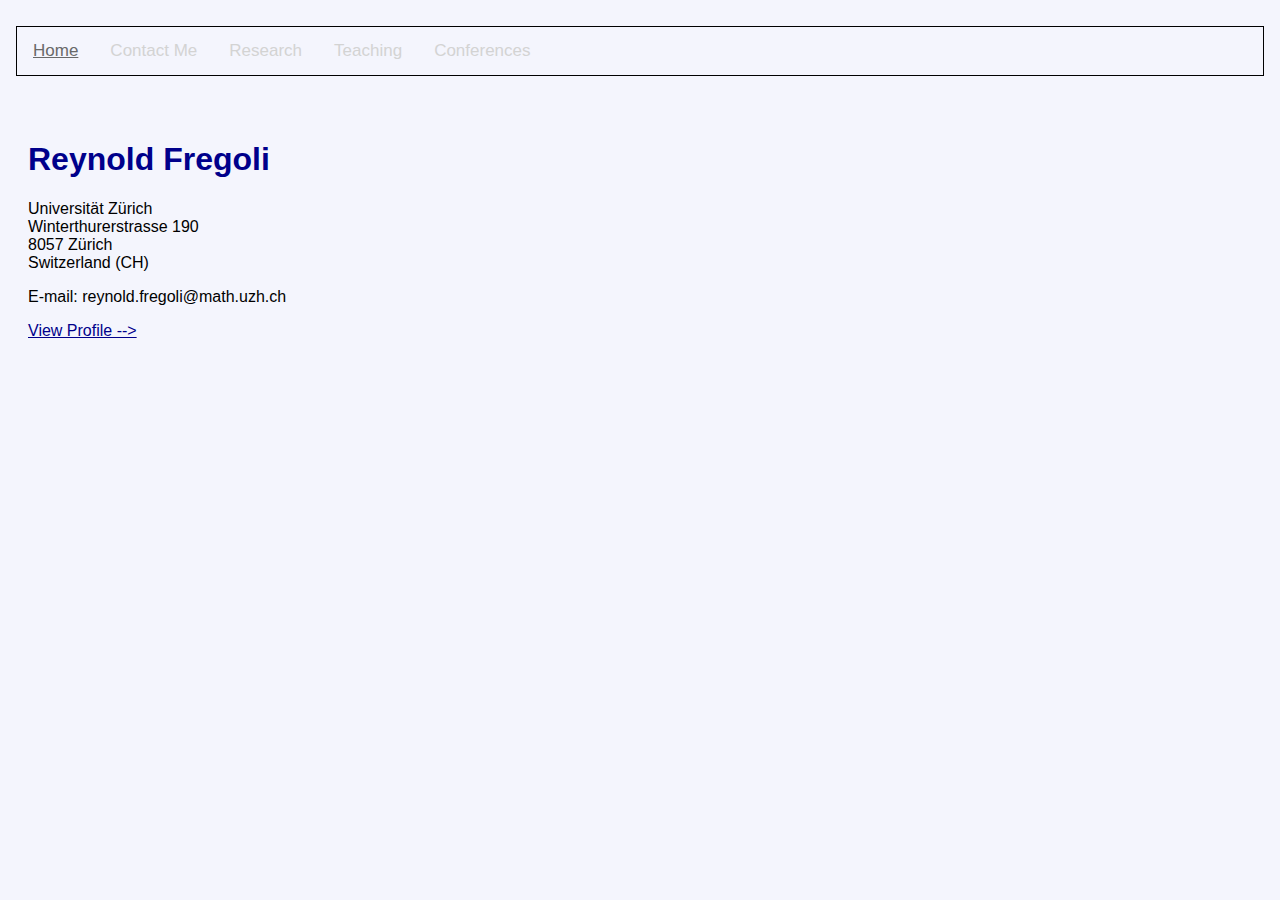
==== index.html @ aeb259a0 "Rename home_page to index.html" ====
<!DOCTYPE html>
<html lang="en">

<head>
<meta charset="UTF-8" content="width=device-width, initial-scale=1">
<meta name="theme-color" content="darkblue">
<title>Dr Reynold Fregoli</title>

<style>
body{
	margin:0;
	font-family: -apple-system, BlinkMacSystemFont, sans-serif;
	background-color: #F4F5FD;
}
h1{
	font-family: -apple-system, BlinkMacSystemFont, sans-serif;
	color: darkblue;
}
.topnav{
	overflow: hidden;
	margin-top: 26px;
	margin-left: 16px;
	margin-right: 16px;
	border: solid 1px black;
	background-color: #F4F5FD;
}
.topnav a{
  float: left;
  color: black;
  text-align: center;
  padding: 14px 16px;
  text-decoration: none;
  font-size: 17px;
}
.topnav a:hover{
  color: blue;
  text-decoration: underline;
  cursor: pointer;
  transition: 0.5s;
}
.topnav a.active{
	color: dimgray;
	cursor: default;
	text-decoration: underline;
}
.topnav a.inactive{
	color: lightgray;
	text-decoration: none;
	cursor: not-allowed;
}
.main {
  padding: 28px;
  margin-top: 16px;
  height: 100%;
}
.main a{
	color: darkblue;
}

</style>
</head>

<body>
	<!--Topnav-->
	<div class="topnav">
		<a class="active">Home</a>
		<a class="inactive">Contact Me</a>
		<a class="inactive">Research</a>
		<a class="inactive">Teaching</a>
		<a class="inactive">Conferences</a>
    
	</div>
  
<!--Page content-->
	<div class="main">
	<h1>Reynold Fregoli</h1>
	<p>Universität Zürich<br>Winterthurerstrasse 190<br>8057 Zürich<br>Switzerland (CH)</p>

	<p>E-mail: reynold.fregoli@math.uzh.ch</p>
	<a href="https://www.math.uzh.ch/index.php?id=people&key1=30088&L=1#">View Profile --></a>

</div>

</body>
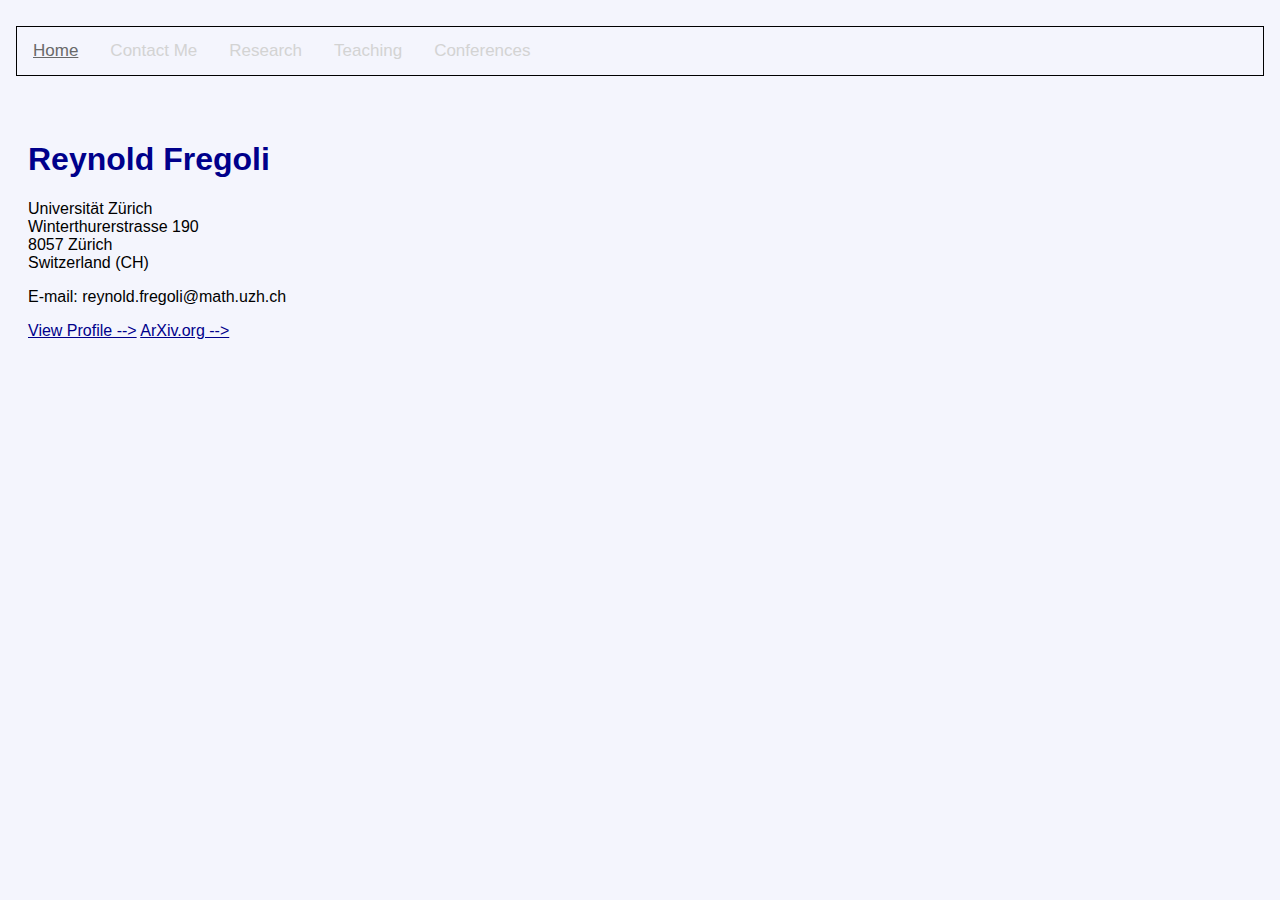
==== commit 0be416fe: "Update index.html" ====
--- a/index.html
+++ b/index.html
@@ -78,6 +78,7 @@
 
 	<p>E-mail: reynold.fregoli@math.uzh.ch</p>
 	<a href="https://www.math.uzh.ch/index.php?id=people&key1=30088&L=1#">View Profile --></a>
+	<a href="https://arxiv.org/search/?query=reynold+fregoli&searchtype=all&source=header">ArXiv.org --></a>
 
 </div>
 
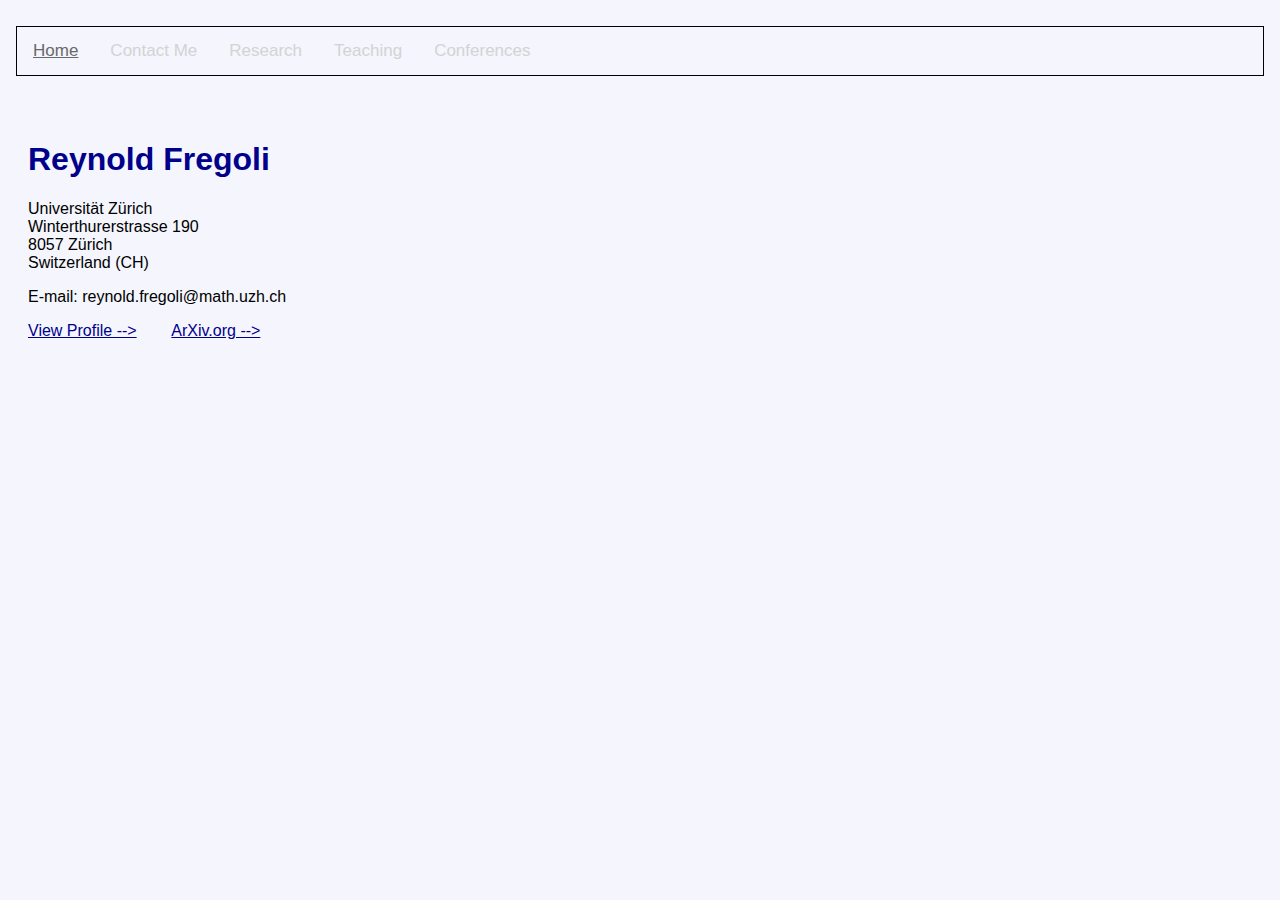
==== commit 4651f441: "Update index.html" ====
--- a/index.html
+++ b/index.html
@@ -2,7 +2,8 @@
 <html lang="en">
 
 <head>
-<meta charset="UTF-8" content="width=device-width, initial-scale=1">
+<meta charset="UTF-8">
+<meta name="viewport" content="width=device-width, initial-scale=1.0">
 <meta name="theme-color" content="darkblue">
 <title>Dr Reynold Fregoli</title>
 
@@ -57,6 +58,20 @@
 	color: darkblue;
 }
 
+@media screen and (max-width: 800px) {
+h1{
+	font-family: -apple-system, BlinkMacSystemFont, sans-serif;
+	color: darkblue;
+	font-size: 6vw;
+}
+.main{
+	font-size: 4vw;
+}
+.topnav a{
+	display: none;
+}
+}
+	
 </style>
 </head>
 
@@ -78,6 +93,7 @@
 
 	<p>E-mail: reynold.fregoli@math.uzh.ch</p>
 	<a href="https://www.math.uzh.ch/index.php?id=people&key1=30088&L=1#">View Profile --></a>
+	<a>&nbsp;&nbsp;&nbsp;&nbsp;&nbsp;&nbsp;</a>
 	<a href="https://arxiv.org/search/?query=reynold+fregoli&searchtype=all&source=header">ArXiv.org --></a>
 
 </div>
